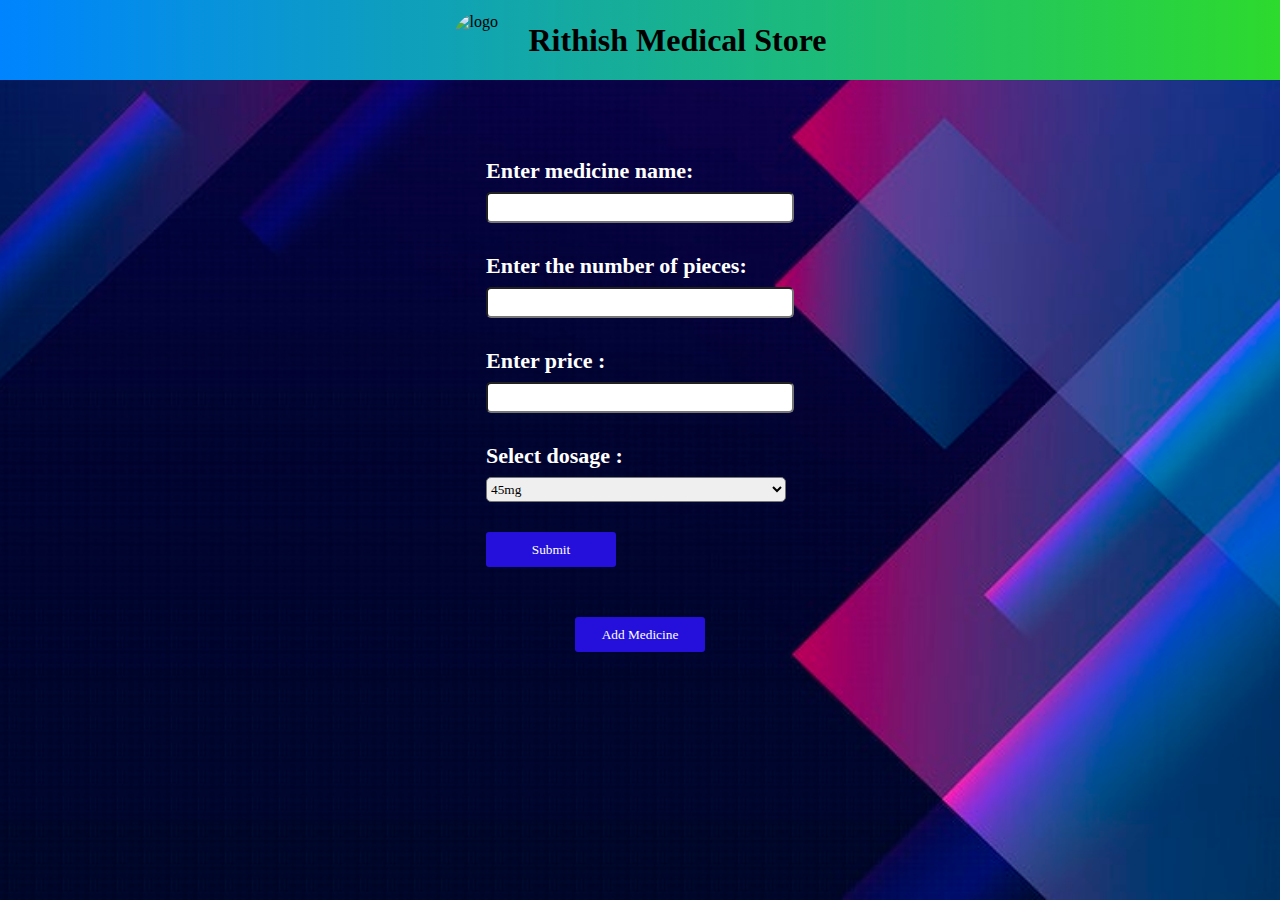
==== exp 1,2/index.html @ 70b73336 "Add files via upload" ====
<!DOCTYPE html>
<html lang="en">

<head>
    <meta charset="UTF-8">
    <meta http-equiv="X-UA-Compatible" content="IE=edge">
    <meta name="viewport" content="width=device-width, initial-scale=1.0">
    <title>Document</title>
</head>
<style>
    body {
        background-image: url("back.jpg");
        background-position: center;
        background-repeat: no-repeat;
        background-size: cover;
        background-attachment: fixed;
    }

    #logo {
        height: 55px;
        width: 55px;
        border-radius: 100%;
    }

    h1 {
        display: inline;
        margin-left: 20px;
        font-family: 'Calibri';
    }

    header {
        height: 80px;
        width: 100%;
        top: 0;
        left: 0;
        position: fixed;
        background-image: linear-gradient(to right, rgb(0, 132, 255), rgb(45, 218, 45));
        justify-content: center;
        align-items: center;
        display: flex;
        z-index: 1;
    }

    main {
        position: relative;
        margin-top: 150px;
        display: flex;
        align-items: center;
        justify-content: center;
        flex-direction: column;
    }

    label {
        font-family: 'Calibri';
        font-size: 22px;
        display: block;
        margin-bottom: 8px;
        font-weight: bold;
        color: white;
    }

    input[type=text],
    select {
        width: 300px;
        height: 25px;
        border-radius: 5px;
        font-family: 'Calibri';
    }

    input[type=text]:focus,
    select:focus {
        background-color: antiquewhite;
        outline: none;
    }

    div {
        position: relative;
        margin-bottom: 30px;
    }

    button,
    input[type=submit] {
        color: white;
        cursor: pointer;
        width: 130px;
        height: 35px;
        background-color: rgb(36, 16, 218);
        border: none;
        border-radius: 3px;
        font-family: 'Calibri';
    }

    form {
        margin-bottom: 20px;
    }
    body
    {
        display: flex;
        align-items: center;
        flex-direction: column;
    }
</style>

<body>
    <header>
        <img src="./logo.jpg" alt="logo" id="logo">
        <h1>Rithish Medical Store</h1>
    </header>
    <main>
        <form action="POST">
            <div>
                <label for="">
                    Enter medicine name:
                </label>
                <input type="text">
            </div>
            <div>
                <label for="">
                    Enter the number of pieces:
                </label>
                <input type="text">
            </div>
            <div>
                <label for="">
                    Enter price :
                </label>
                <input type="text">
            </div>
            <div>
                <label for="">
                    Select dosage :
                </label>
                <select name="" id="">
                    <option value="">45mg</option>
                    <option value="">90mg</option>
                    <option value="">450mg</option>
                    <option value="">750mg</option>
                </select>
            </div>
            <div>
                <input type="submit" value="Submit">
            </div>
        </form>
    </main>
    <div id="button">
        <button onclick="addMedicine()" id="add">Add Medicine</button>
    </div>
</body>
<script>
    function addMedicine() {
        var main = document.querySelector('main'); 
        var firstForm = main.querySelector('form'); 
        var clonedForm = firstForm.cloneNode(true); 
        main.appendChild(clonedForm);
    }
</script>

</html>
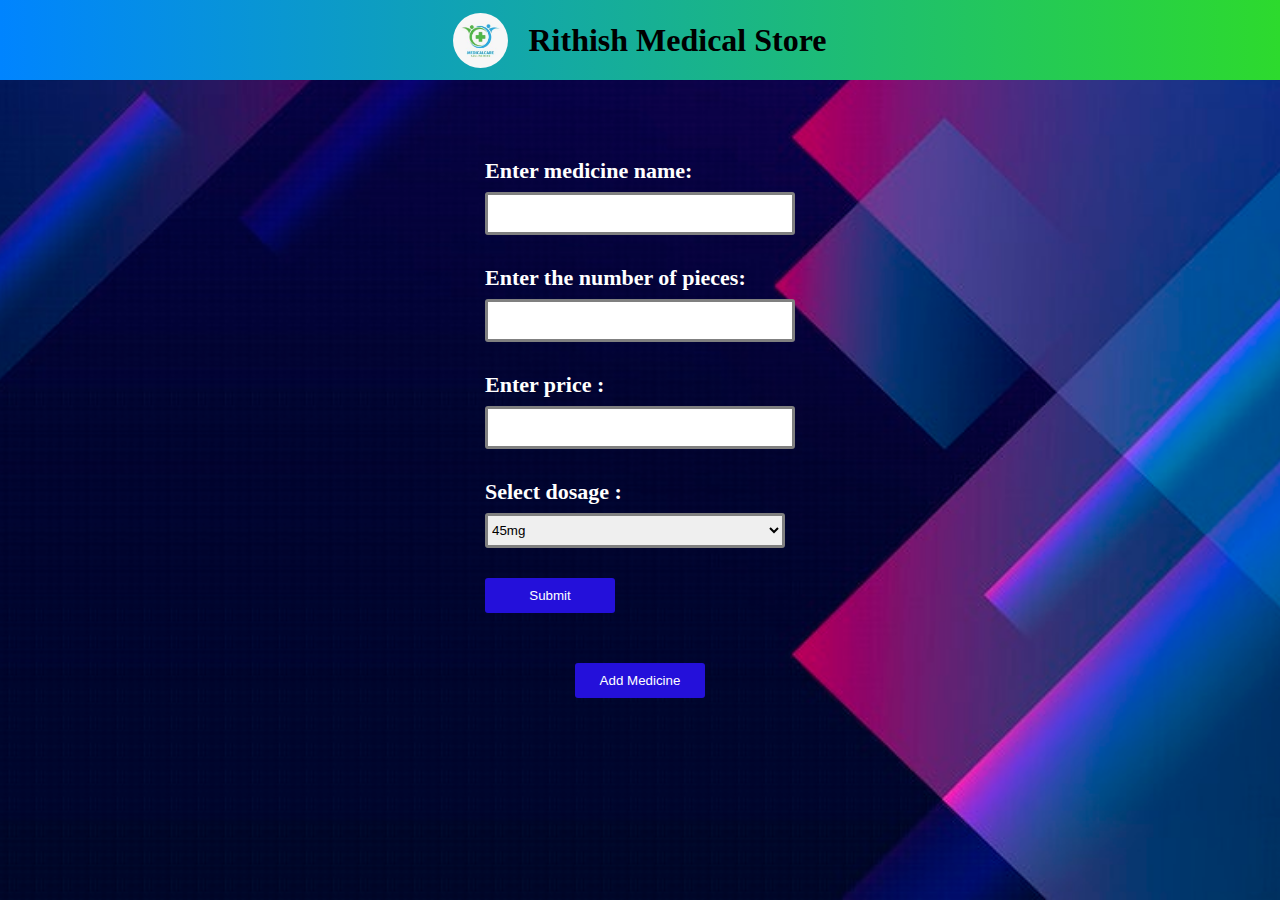
==== commit 60f70ba0: "Add files via upload" ====
--- a/exp 1,2/index.html
+++ b/exp 1,2/index.html
@@ -9,7 +9,8 @@
 </head>
 <style>
     body {
-        background-image: url("back.jpg");
+        font-family: "calibri";
+        background-image: url("back1.jpg");
         background-position: center;
         background-repeat: no-repeat;
         background-size: cover;
@@ -25,7 +26,6 @@
     h1 {
         display: inline;
         margin-left: 20px;
-        font-family: 'Calibri';
     }
 
     header {
@@ -51,7 +51,6 @@
     }
 
     label {
-        font-family: 'Calibri';
         font-size: 22px;
         display: block;
         margin-bottom: 8px;
@@ -61,16 +60,17 @@
 
     input[type=text],
     select {
+        height: 35px;
         width: 300px;
-        height: 25px;
-        border-radius: 5px;
-        font-family: 'Calibri';
+        border: 3px solid gray;
+        border-radius: 3px;
+        outline: none;
+        transition: 0.5s;
     }
 
     input[type=text]:focus,
     select:focus {
-        background-color: antiquewhite;
-        outline: none;
+        border: 4px solid rgb(53, 68, 207);
     }
 
     div {
@@ -87,7 +87,6 @@
         background-color: rgb(36, 16, 218);
         border: none;
         border-radius: 3px;
-        font-family: 'Calibri';
     }
 
     form {
@@ -107,38 +106,38 @@
         <h1>Rithish Medical Store</h1>
     </header>
     <main>
-        <form action="POST">
+        <form action="index.php" method="post">
             <div>
                 <label for="">
                     Enter medicine name:
                 </label>
-                <input type="text">
+                <input type="text" name="medicine">
             </div>
             <div>
                 <label for="">
                     Enter the number of pieces:
                 </label>
-                <input type="text">
+                <input type="text" name="pieces">
             </div>
             <div>
                 <label for="">
                     Enter price :
                 </label>
-                <input type="text">
+                <input type="text" name="price">
             </div>
             <div>
                 <label for="">
                     Select dosage :
                 </label>
-                <select name="" id="">
-                    <option value="">45mg</option>
-                    <option value="">90mg</option>
-                    <option value="">450mg</option>
-                    <option value="">750mg</option>
+                <select name="dosage" id="">
+                    <option value="45mg">45mg</option>
+                    <option value="90mg">90mg</option>
+                    <option value="450mg">450mg</option>
+                    <option value="750mg">750mg</option>
                 </select>
             </div>
             <div>
-                <input type="submit" value="Submit">
+                <button type="submit" name="Submit">Submit</button>
             </div>
         </form>
     </main>
@@ -154,5 +153,4 @@
         main.appendChild(clonedForm);
     }
 </script>
-
 </html>